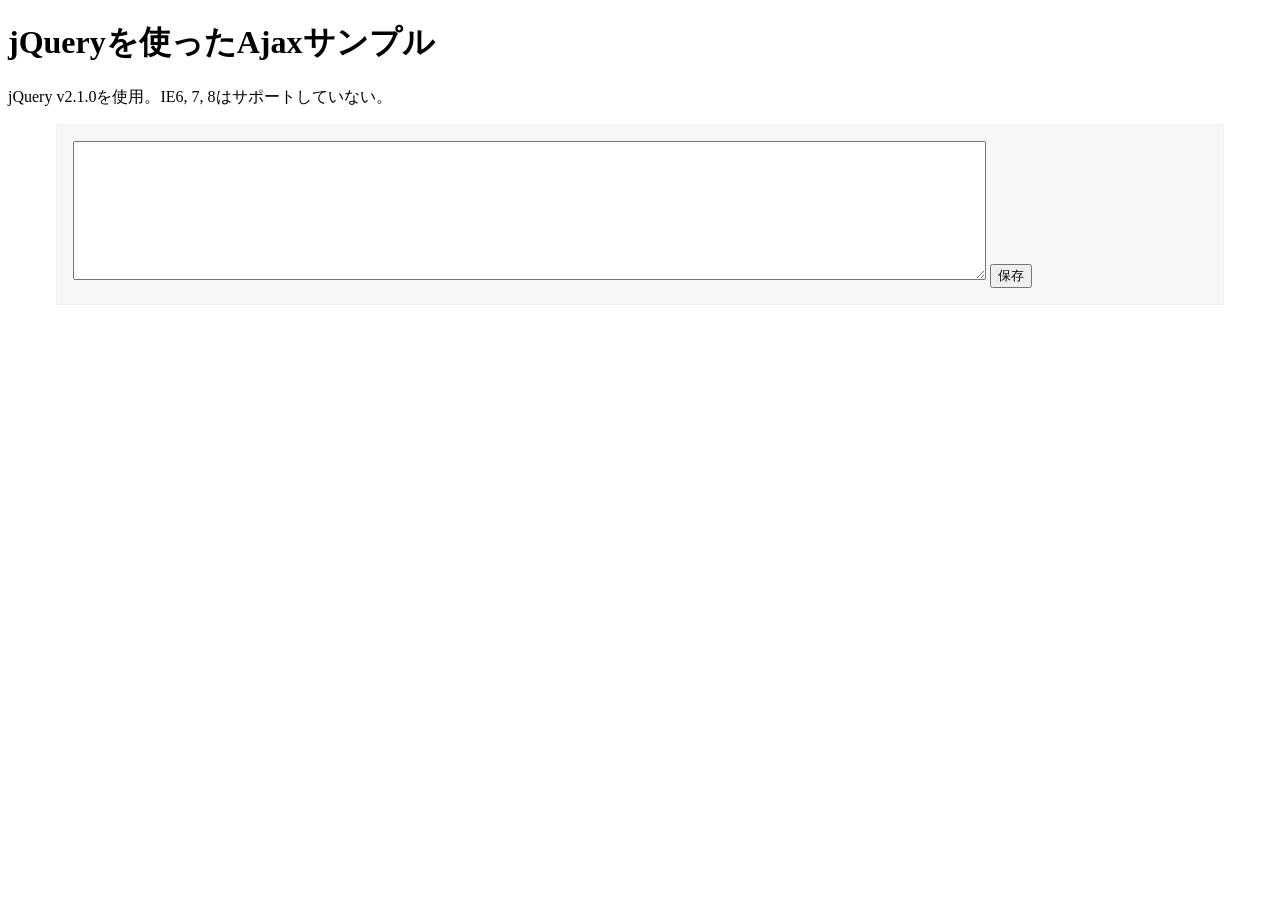
==== jqyery/index.html @ 4bacb4bd "first commit" ====
<!DOCTYPE html>
<html lang="ja">
<head>
<meta charset="utf-8">
<title>Ajax form</title>
<link rel="stylesheet" href="style.css" media="all">
<script src="jquery-2.1.0.min.js"></script>
<script src="main.js"></script>
</head>
<body>
<h1>jQueryを使ったAjaxサンプル</h1>
<p> jQuery v2.1.0を使用。IE6, 7, 8はサポートしていない。</p>
    <div id="form-section-example" class="form-section">
        <form id="myform" action="ajax.php" method="POST">
            <div class="fields">
                <textarea id="mytextarea" name="mytextarea"></textarea>
                <input class="send" type="submit" value="保存" name="action">
            </div>
            <div id="message"></div>
            <div id="#error"></div>
        </form>
    </div>
</body>
</html>
---- jqyery/style.css ----
@charset "UTF-8";
.form-section {
    margin: 1em 2em 1.5em;
}

#toolbar {
    margin: 0 1em 1em;
}
form {
    padding: 1em;
    margin: 0 1em 1em;
    background: #F7F7F7;
    border: 1px solid #F1F2EC;
}
textarea {
    width: 80%;
    height: 10em;
}
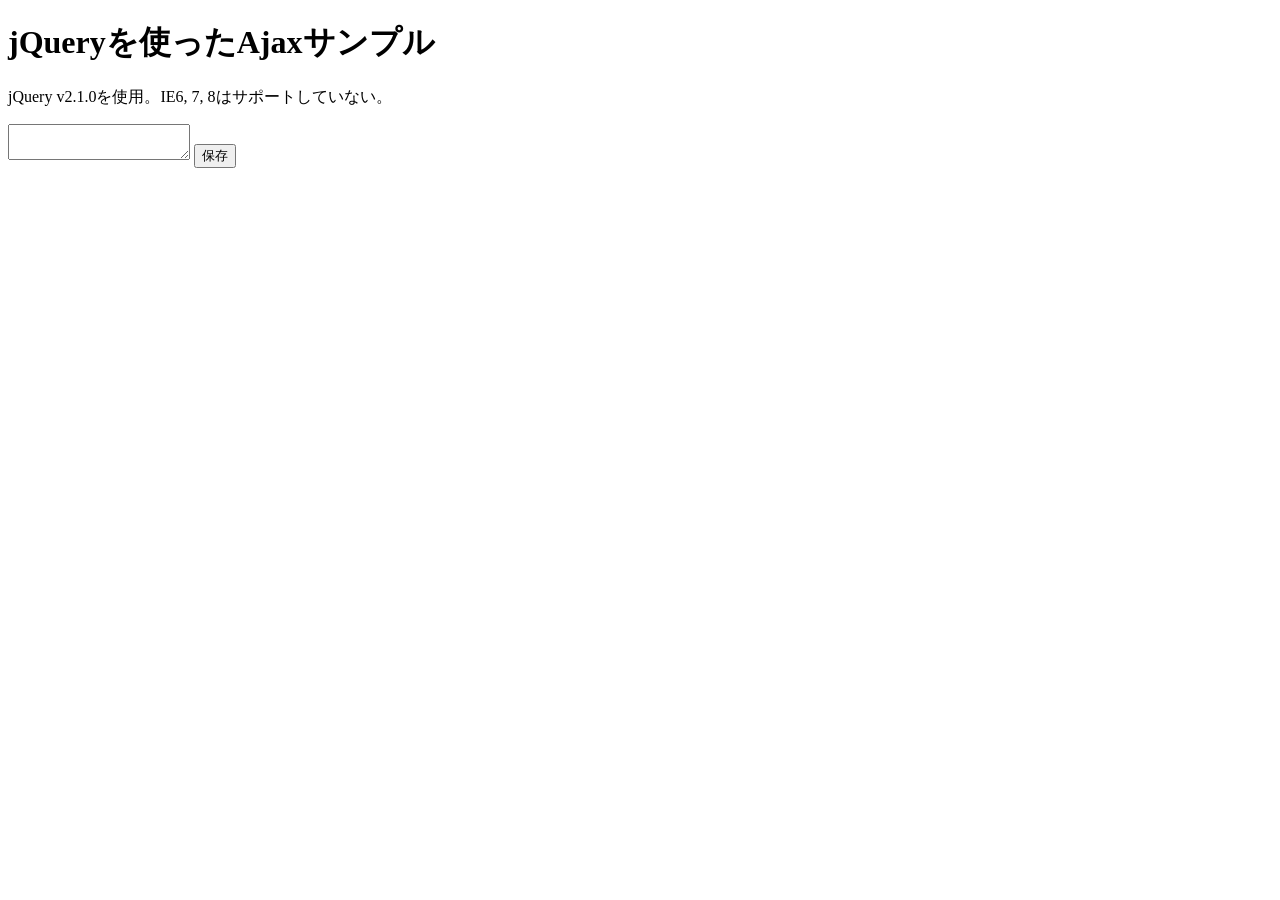
==== commit b43e6e75: "リファクタリング" ====
--- a/jqyery/index.html
+++ b/jqyery/index.html
@@ -3,22 +3,19 @@
 <head>
 <meta charset="utf-8">
 <title>Ajax form</title>
-<link rel="stylesheet" href="style.css" media="all">
 <script src="jquery-2.1.0.min.js"></script>
 <script src="main.js"></script>
 </head>
 <body>
 <h1>jQueryを使ったAjaxサンプル</h1>
 <p> jQuery v2.1.0を使用。IE6, 7, 8はサポートしていない。</p>
-    <div id="form-section-example" class="form-section">
-        <form id="myform" action="ajax.php" method="POST">
-            <div class="fields">
-                <textarea id="mytextarea" name="mytextarea"></textarea>
-                <input class="send" type="submit" value="保存" name="action">
-            </div>
-            <div id="message"></div>
-            <div id="#error"></div>
-        </form>
+<form id="myform" action="ajax.php" method="POST">
+    <div class="fields">
+        <textarea id="mytextarea" name="mytextarea"></textarea>
+        <input type="submit" value="保存">
     </div>
+    <div id="message"></div>
+    <div id="#error"></div>
+</form>
 </body>
 </html>
